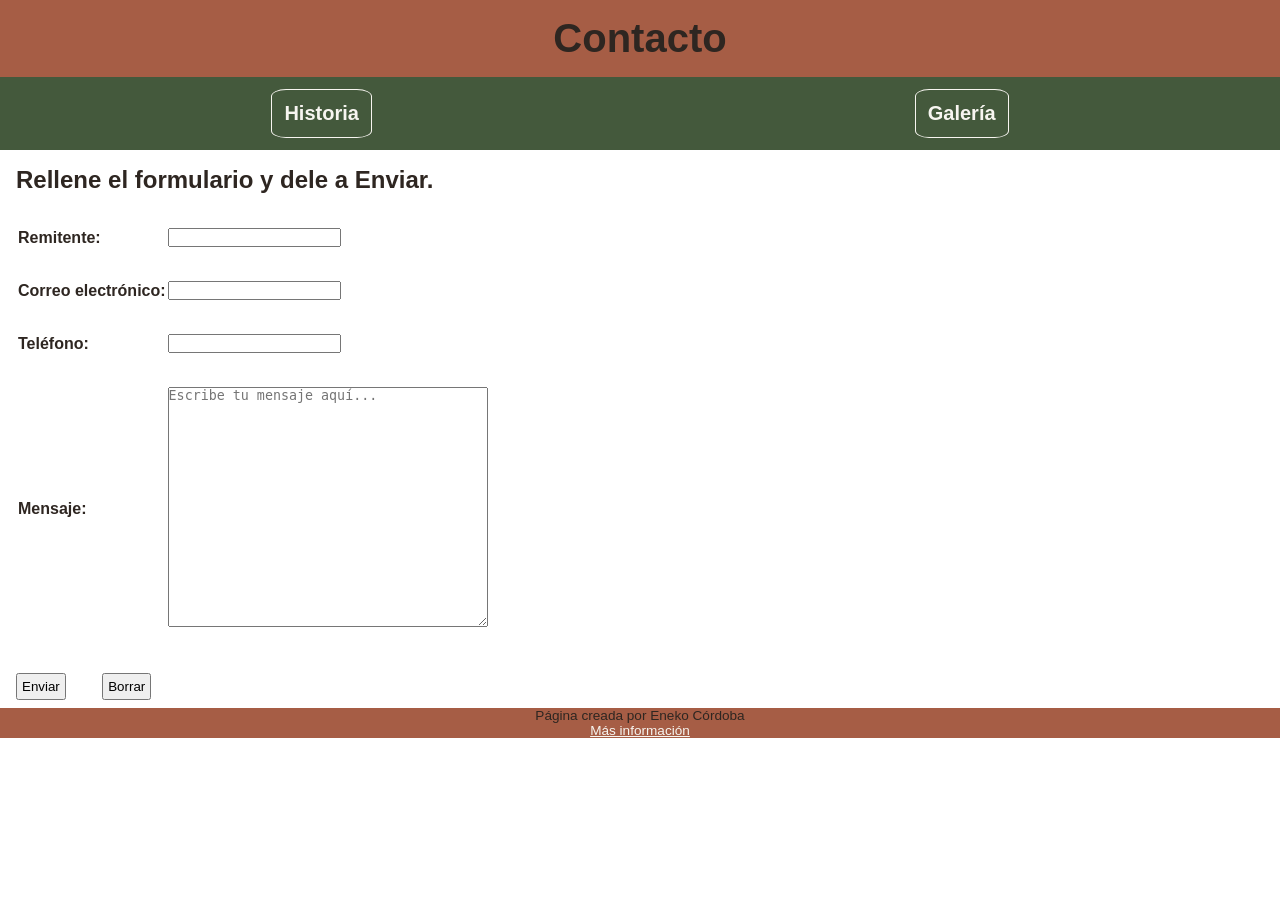
==== primer_proyecto/contacto.html @ 14fba25a "First upload First upload" ====
<!DOCTYPE html>
<html lang="en">

<head>
    <meta charset="UTF-8">
    <meta name="viewport" content="width=device-width, initial-scale=1.0">
    <title>Pradolamata</title>
    <link rel="stylesheet" href="css/styles.css">
</head>

<body>
    <header>
        <h1>Contacto</h1>
    </header>
    <nav>
        <ul>
            <li><a href="index.html">Historia</a></li>
            <li><a href="galeria.html">Galería</a></li>
        </ul>
    </nav>
    <main>
        <section>
            <h2>Rellene el formulario y dele a Enviar.</h2>
            <form action="" method="post">
                <table class="form-table">
                    <tr>
                        <td><label for="i_remitente">Remitente: </label></td>
                        <td><input type="text" id="i_remitente" name="remitente"></td>
                    </tr>
                    <tr>
                        <td><label for="i_email">Correo electrónico:</label></td>
                        <td><input type="email" id="i_email" name="email"></td>
                    </tr>
                    <tr>
                        <td><label for="i_phone">Teléfono:</label></td>
                        <td><input type="tel" id="i_phone" name="phone"></td>
                    </tr>
                    <tr>
                        <td><label for="ta_mensaje">Mensaje:</label></td>
                        <td>
                            <textarea name="mensaje" id="ta_mensaje" placeholder="Escribe tu mensaje aquí..."></textarea>
                        </td>
                    </tr>
                </table>
                <div>
                    <input type="submit" value="Enviar">
                    <input type="reset" value="Borrar">
                </div>
            </form>
        </section>
    </main>
    <footer>
        <p>Página creada por Eneko Córdoba</p>
        <p>
            <a href="https://merindaddecuestaurria.burgos.es/pueblos/pradolamata" target="_blank">
                Más información
            </a>
        </p>
    </footer>
</body>

</html>
---- primer_proyecto/css/styles.css ----
*,
*::after,
*::before {
  box-sizing: border-box;
  margin: 0;
  padding: 0;
}
:root{
  /* Recomendación de Gemini */
  --main-font-color: rgb(46, 38, 33);
  --hf-bg-color: rgb(166, 93, 69);
  --hf-font-color: rgb(247, 245, 240);
  --footer-a-color: rgb(247, 245, 240);
  --footer-a-color-hover:rgb(222, 172, 111);
  --nav-bg-color: rgb(68, 89, 60);
  --nav-bg-option-color: rgb(68, 89, 60);
  --nav-font-option-color: rgb(247, 245, 240);
  --nav-bg-option-color-hover: rgb(103, 125, 94);
  --nav-font-option-color-hover: rgb(255, 255, 255);
  --main-bg-color: rgb(255, 255, 255);
}
/* #DCE8B4, #A7C957, #6A994E, #386641, #B08968 */
/* General */
body {
  font-family: "Ubuntu Sans", Arial, Helvetica, sans-serif;
  color: var(--main-font-color);/* #386641; */
}

img {
  border: 1px solid var(--main-font-color); /* #386641; */
}

td.centered {
  text-align: center;
  width: 50%;
}

td.centered p {
  font-size: 2.5rem;
}

p.paragraph {
  margin: 1rem;
}
/* Header */
header {
  text-align: center;
  padding: 1rem 0;
  background-color: var(--hf-bg-color);/* #B08968; */
}

header h1 {
  font-size: 2.5rem;
}
/* Nav */
nav {
  background-color: var(--nav-bg-color);/* #A7C957 */;
  padding: 0.75rem 0;
}

nav ul {
  display: flex;
  flex-direction: row;
  list-style: none;
  justify-content: space-around;
}

nav ul li {
  background-color: var(--nav-bg-option-color); /* #6A994E; */
  border: 1px solid var(--nav-font-option-color);/* #386641; */
  border-radius: 15%;
 
}

nav ul a {
  text-decoration: none;
  font-size: 1.25rem;
  font-weight: bold;
  color: var(--nav-font-option-color);/* rgb(166, 246, 6) */;
  padding: 0.75rem;
  display: block;
}

nav ul li:hover {
  background-color: var(--nav-bg-option-color-hover);/*  #7d4e99 */;
  color: var(--nav-font-option-color-hover);/* #09e1f9 */;
}

nav ul a:hover {
  color: inherit
}
/* Main */
main {
  background-color: var(--main-bg-color);/* #DCE8B4 */;
}

img.main-image {
  margin: 1rem;
  height: auto;
  width: calc(100% - 2rem);
}

.gallery {
  display: flex;
  flex-direction: row;
  flex-wrap: wrap;
  text-align: center;
  justify-content: space-around;
}

.gallery div {
  width: 50vh;
  margin: 1rem;
}

.gallery div img {
  width: 100%;
}

.form-table {
  margin: 1rem;
}

.form-table td {
  padding: 1rem 0;
}

.form-table textarea {
  width: 20rem;
  height: 15rem;
}

form label {
  font-weight: bold;
}

main section {
  display: flow-root;
}

main section h2 {
  margin: 1rem;
}

section ul {
  margin: 2rem;
}

.paragraph-group {
  width: 50%;
  flex: 1;
  padding: 0 0.25rem;
}

.info-block {
  display: flex;
  flex-direction: row;
  justify-content: space-around;
}

input[type="submit"],
input[type="reset"] {
  padding: 0.25rem;
  margin: 0.5rem 1rem;
}
/* Footer */
footer {
  text-align: center;
  font-size: 0.85rem;
  background-color: var(--hf-bg-color);/* #A7C957; */
}

footer a{
  color: var(--footer-a-color);/* 386641 */;
}

footer a:hover{
  color: var(--footer-a-color-hover);/* #1c3320 */;
  font-weight: bold;
}


/*Formato móvil*/
@media (max-width: 768px) {
  .info-block {
    flex-direction: column;
    align-items: center;
  }

  .paragraph-group {
    width: 100%;
    padding: 0;
  }

  .form-table td {
    padding: 0.5rem 0;
  }

  .form-table textarea {
    width: 100%;
    height: 15rem;
  }
}
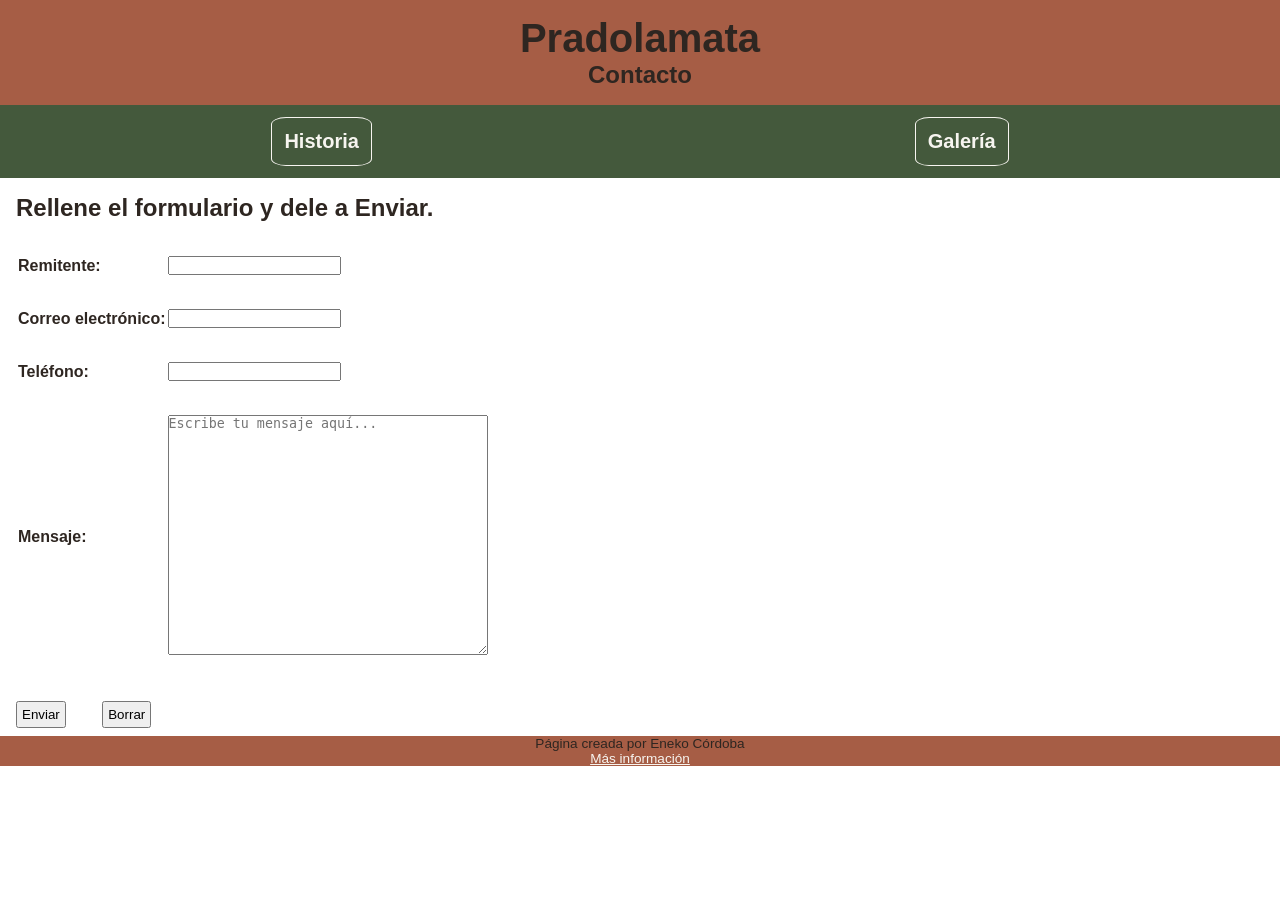
==== commit 54d682b5: "Corrección de los headers" ====
--- a/primer_proyecto/contacto.html
+++ b/primer_proyecto/contacto.html
@@ -10,7 +10,8 @@
 
 <body>
     <header>
-        <h1>Contacto</h1>
+        <h1>Pradolamata</h1>
+        <h2>Contacto</h2>
     </header>
     <nav>
         <ul>
